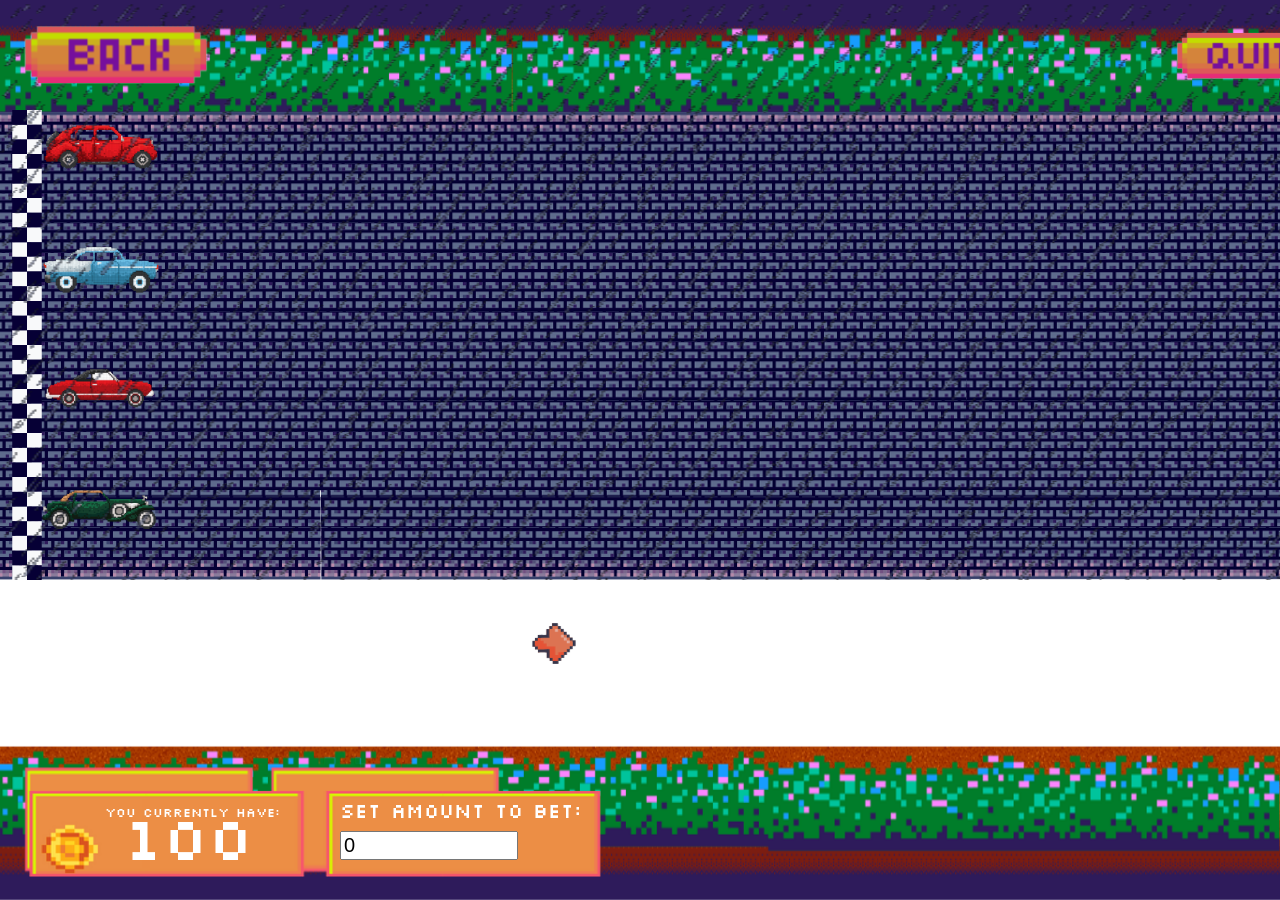
==== rainy.html @ 0249500e "Add files via upload" ====
<!DOCTYPE html>
<html lang="en">
<head>
    <meta charset="UTF-8">
    <meta name="viewport" content="width=device-width, initial-scale=1.0">
    <title>Race Page</title>
    <link rel="preconnect" href="https://fonts.googleapis.com">
    <link rel="preconnect" href="https://fonts.gstatic.com" crossorigin>
    <link href="https://fonts.googleapis.com/css2?family=Silkscreen&display=swap" rel="stylesheet">
    <link rel="stylesheet" href="raceStyle.css">
</head>

<body>

    <div class="overlay"></div>
    <div class="background"></div>
    <div class="road" id="road"></div>

    <!--BGM -->
    <audio id="backgroundMusic" loop>
    <source src="SFX/RainyTerrain.mp3" type="audio/mp3">
    Your browser does not support the audio element.
    </audio>

    <div class="header">
        <div id="backButton" onclick="goBack()">
            <img src="img/back.png" alt="Back">
        </div>
        <div class="startQuitContainer">
            <img src="img/quit.png" alt="Quit" onclick="window.close()">
            <img src="img/start.png" alt="Start Race" onclick="startRace()">
        </div>
    </div>


    <div class="raceTrack">
        <!-- Add images for the cars -->
        <img src="img/redbull.gif" class="car" id="Red Bull" alt="Red Bull" width="auto" height="auto">
        <img src="img/mercedes.gif" class="car" id="Mercedes" alt="Mercedes">
        <img src="img/carFerrari.gif" class="car" id="Ferrari" alt="Ferrari">
        <img src="img/martini.gif" class="car" id="Aston Martin" alt="Aston Martin">

        <!-- Add puddle image -->
        <img src="img/puddle1.png" class="puddle" id="puddle1" alt="Puddle1">
        <img src="img/puddle2.png" class="puddle" id="puddle2" alt="Puddle2">
        <img src="img/puddle3.png" class="puddle" id="puddle3" alt="Puddle3">
        <img src="img/puddle4.png" class="puddle" id="puddle4" alt="Puddle4">

    </div>


    <div class="rain">
        <img src="img/rainyy.gif" alt="" width="1540" height="580">
    </div>
    <div class="money-background">
        <img src="img/betContainer.png" alt="" width="572" height="87">
    </div>
    
    <div class="money-info">
        <p id="money-container" class="money-container">You currently have:</p>
        <p id="money" class="amount">100</p>
    </div>

    <!-- Bet Amount input -->
    <div class="bet-amount-input">
        <label for="betAmount">Set Amount to Bet:</label>
        <input type="number" id="betAmount" min="0" value="0">
    </div>

    <!-- Place Bet button -->
    <div class="place-bet-button">
        <img src="img/bet_button.png" alt="Place Bet" onclick="placeBet()">
    </div>

     <!-- Tentative ranking container -->
     <div id="rankingModal">
        <div class="ranking-container">
            <!-- Your existing ranking content here -->
            <div class="ranking">RANKINGS</div>
            <div class="ranking">1st Place: </div>
            <div class="ranking">2nd Place: </div>
            <div class="ranking">3nd Place: </div>
            <div class="ranking">4th Place: </div>
            <button onclick="closeModal();">Bet Again</button>
        </div>
    </div>
    <script src="race.js"></script>
</body>
</html>
---- raceStyle.css ----
body {
    margin: 0;
    overflow: hidden;
}

.background {
    position: fixed;
    top: 0;
    left: 0;
    width: 100vw;
    height: 100vh;
    background: url('img/terrain.png') center/cover; /* Replace with your background image */
    background-size: 100% 100%;
    z-index: -1;
}

.rain img{
    position: absolute;
    opacity: 0.6;
    z-index: 2;
}

.nightColor img{
    position: absolute;
    z-index: 2; 
}

.road {
    position: absolute;
    top: 110px;
    left: -5px;
    height: 470px;
    z-index: -1;
    overflow: hidden; 
    content: url('img/roadRace.png')
}

.road.moveRoad {
    animation: scrollRoad 6.7s linear forwards;
}

.header {
    position: absolute;
    top: 20px;
    left: 20px;
    display: flex;
    align-items: center; /* Center items vertically */
    z-index: 3;
}



#backButton {
    cursor: pointer;
    background-size: auto;
    filter: brightness(90%); /* Apply a brightness effect to the "Back" button */
    transition: filter 0.3s ease; /* Add a smooth transition effect */
    margin-left: 20;
    z-index: 4;
}

/* Hover effect for the "Back" button */
#backButton:hover {
    filter: brightness(110%); /* Increase brightness on hover */
    transform: scale(1.1); /*enlarge button*/
}

.startQuitContainer {
    display: flex;
    margin-left: 950px; /* Add additional margin between the container and the "Back" button */   
    z-index: 4; 
}

.startQuitContainer img {
    cursor: pointer;
    background-size: auto;
    filter: brightness(90%); /* Apply a brightness effect to the buttons */
    transition: filter 0.3s ease; /* Add a smooth transition effect */
    margin: 0 15px;
}

/* Hover effect for buttons */
.startQuitContainer img:hover {
    filter: brightness(110%); /* Increase brightness on hover */
    transform: scale(1.1); /*enlarge button*/
}

.raceTrack {
    background-size: auto;
    position: absolute;
    top: 110px; /* Adjust the top position according to your layout */
    left: 100px; /* Center the cars horizontally */
    transform: translateX(-50%); /* Center the cars horizontally */
    display: flex;
    flex-direction: column; /* Stack cars vertically */
    z-index: 1;
}

/*forda rain*/
.puddle {
    position: absolute;
    height: 70px; /* Adjust the height of the puddles */
    width: 70px; /* Adjust the width of the puddles */
    background-size: auto;
    z-index: -1;
}

#puddle1 { top: 10px; left: 1800px; }
#puddle2 { top: 130px; left: 1800px; }
#puddle3 { top: 250px; left: 1800px; }
#puddle4 { top: 370px; left: 1800px; }

/*forda night*/
/* Style for ducks */
.duck {
    position: absolute;
    height: 70px; /* Adjust the height of the ducks */
    width: 70px; /* Adjust the width of the ducks */
    background-size: auto;
    z-index: -1;
}

#duck1 { top: -10px; left: 1800px; }
#duck3 { top: 230px; left: 1800px; }

/* Style for rocks */
.rock {
    position: absolute;
    height: auto; /* Adjust the height of the rocks */
    width: 55px; /* Adjust the width of the rocks */
    background-size: auto;
    z-index: -1;
}

#rock1 { top: 145px; left: 1800px; }
#rock3 { top: 385px; left: 1800px; }

.duck.moveObstacle, .rock.moveObstacle, .puddle.moveObstacle{
    animation: moveObstacle 3s linear forwards;
}

.car {
    margin-bottom: 50px; /* Adjust the spacing between cars */
    width: 130px; /* Set a fixed width */
    height: 70px; /* Set a fixed height */
    object-fit: contain; /* or "cover" depending on your preference */

}

/* Animation */
@keyframes scrollRoad {
    0% {
        transform: translateX(0);
    }
    100% {
        transform: translateX(-1450px); /* Adjust the value based on your needs */
    }
}

@keyframes moveRight {
    0% { 
        transform: translateX(0); 
    }
    100% { 
        transform: translateX(1350px); 
    }
}

@keyframes moveDownRight {
    0% {
        transform: translate(0, 0);
    }
    50% {
        transform: translate(400px, 0);
    }
    51% {
        transform: translate(400px, 70%);
    }
    100% {
        transform: translate(1350px, 70%);
    }

}

@keyframes moveStuck {
    0% {
        transform: translate(0, 0);
    }
    50% {
        transform: translate(535px, 0);
    }
    51% {
        transform: translate(488px, 0);
    }
    52% {
        transform: translate(494px, 0);
    }
    100% {
        transform: translate(1350px, 0);
    }

}

@keyframes moveObstacle {
    0% {
        transform: translateX(0);
    }
    100% {
        transform: translateX(-1250px); 
    }
}

@keyframes moveAway {
    99% {
        transform: translateX(0);
    }
    100% {
        transform: translateX(-2000px);
    }
}

/*tang ina mo kung ikaw jud ang rason awa lang 
.moveAway {
    animation: moveAway 2s linear forwards;
    transform: translateX(1200px); 
}*/




.money-info {
    position: absolute;
    bottom: 20px;
    left: 40px;
    color: white;
    font-family: 'Silkscreen', sans-serif;
}

.money-container, .amount {
    bottom: 20px;
    left: 20px;
    color: white;
    font-family: 'Silkscreen', sans-serif;
}

/* Style for the money container */
.money-container {
    font-size: 13px;
    margin-bottom: 60px;
    margin-left: 65px;
}

.amount {
    position: absolute;
    font-size: 60px;
    margin-bottom: -15px;
    margin-left: 65px;
}

/* Style for the bet amount input section */
.bet-amount-input {
    position: absolute;
    bottom: 30px;
    left: 340px;
    color: white;
    font-family: 'Silkscreen', sans-serif;
    font-size: 20px;
    margin-bottom: 10px;
}


/* Style for the bet amount input */
#betAmount {   
    width: 170px;
    font-size: 20px;
    margin-right: 10px;
    display: block;
    margin-top: 8px;
}



/* Style for the place bet button section */
.place-bet-button {
    cursor: pointer;
    position: relative;
    top: 620px;
    left: 530px;
    filter: brightness(90%); /* Apply a brightness effect to the buttons */
    transition: filter 0.3s ease; /* Add a smooth transition effect */
}

.place-bet-button img:hover {
    filter: brightness(120%); /* Increase brightness on hover */
    transform: scale(1.1); /*enlarge button*/
}

.money-background {
    position: absolute;
    width: 700px; /* Adjust the width of the background image */
    height: 90px; /* Adjust the height of the background image */
    background-repeat: no-repeat; /* Prevent the image from repeating */
    z-index: 4;
    left: 29px;
    bottom: 20px; /* Place the background behind other elements */
}


/*tentative ranking*/

.ranking-container {
    position: absolute;
    top: 50%;
    left: 50%;
    transform: translate(-50%, -50%);
    background-color: rgba(255, 255, 255, 0.8); /* Adjust the background color and opacity */
    width: 320px; /* Set the width to your desired value */
    height: 350px;
    padding: 20px;
    border-radius: 10px;
    box-shadow: 0 0 10px rgba(0, 0, 0, 0.3); /* Optional: Add a box shadow for a visual effect */
    display: flex;
    flex-direction: column;
    align-items: center;
    justify-content: center;
    text-align: center;
}

.ranking-container .ranking:first-child {
    font-family: 'Silkscreen', sans-serif;
    font-size: 32px; /* Set the font size to make it larger */
    text-align: center; /* Center the text horizontally */
    margin-bottom: 20px; /* Add some bottom margin for spacing */
}

/* Style for the rest of the ranking components */
.ranking-container .ranking:not(:first-child) {
    font-family: 'Silkscreen', sans-serif;
    font-size: 18px;
    margin-bottom: 10px;
    /* Add any additional styling as needed */
}


/* Style for the Bet Again button */
.ranking-container button {
    display: block;
    margin: 0 auto; /* Center the button horizontally */
    font-family: 'Silkscreen', sans-serif;
    font-size: 18px;
    padding: 10px 20px;
    margin-top: 15px; /* Adjust the top margin as needed */
    cursor: pointer;
    background-color: #4CAF50; /* Green background color */
    color: white;
    border: none;
    border-radius: 5px;
}

#rankingModal {
    display: none;
    position: fixed;
    top: 50%;
    left: 50%;
    transform: translate(-50%, -50%);
    padding: 20px;
    border-radius: 10px;
    box-shadow: 0 0 10px rgba(0, 0, 0, 0.3);
    z-index: 2;
}

/*para modarken ang bg inig gawas sa modal */
.overlay {
    position: fixed;
    top: 0;
    left: 0;
    width: 100vw;
    height: 100vh;
    background: rgba(0, 0, 0, 0.5); /* Semi-transparent black overlay */
    z-index: 1; /* Place it above other elements */
    display: none; /* Initially hidden */
}

.money-info,
.money-container,
.amount,
.bet-amount-input,
.place-bet-button,
.ranking-container,
#rankingModal,
.overlay {
    /* ... existing styles ... */
    z-index: 5; /* Ensure modal and related elements are on top of everything */
}
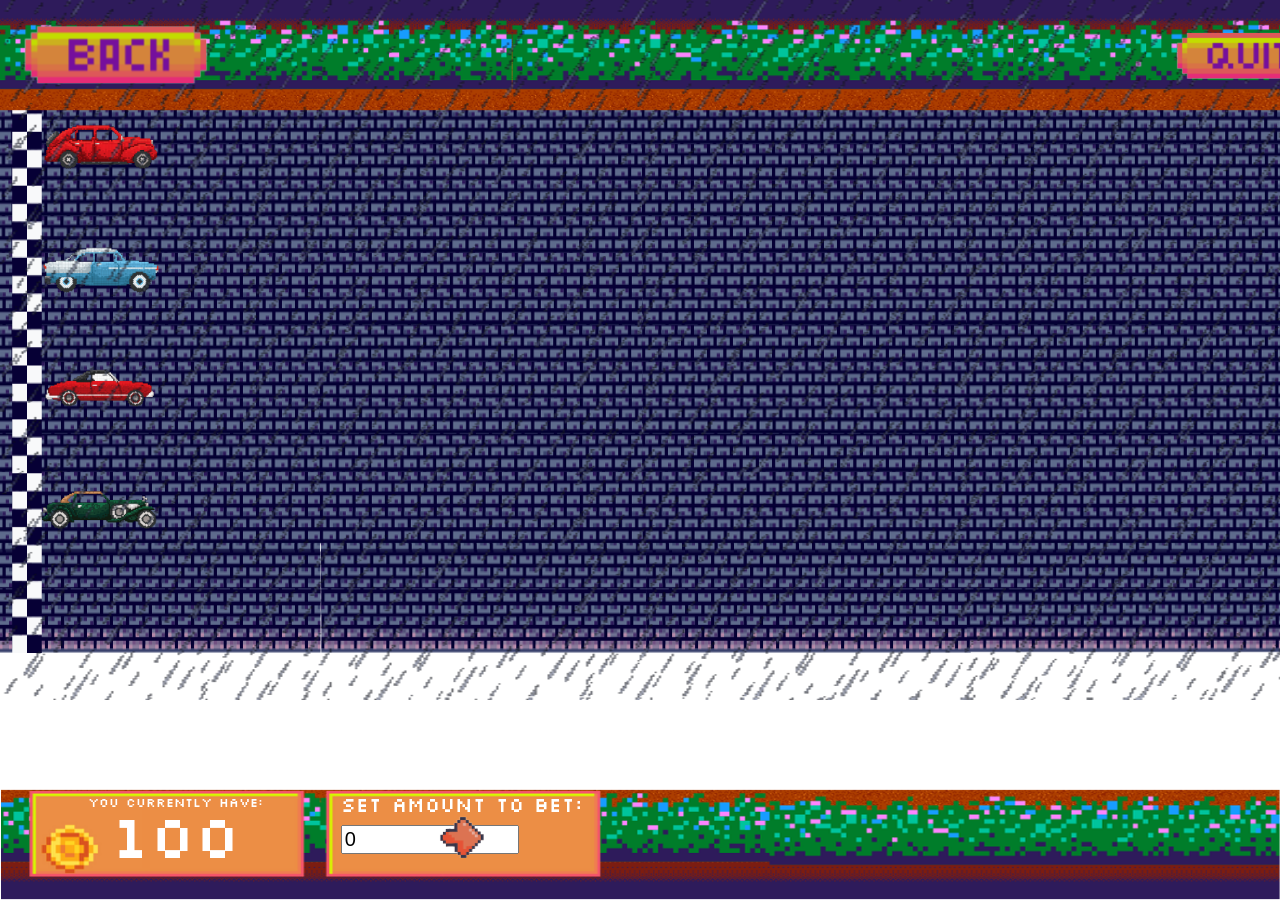
==== commit b2e4aac4: "Add files via upload" ====
--- a/rainy.html
+++ b/rainy.html
@@ -11,7 +11,6 @@
 </head>
 
 <body>
-
     <div class="overlay"></div>
     <div class="background"></div>
     <div class="road" id="road"></div>
@@ -50,26 +49,28 @@
 
 
     <div class="rain">
-        <img src="img/rainyy.gif" alt="" width="1540" height="580">
+        <img src="img/rainyy.gif" alt="" width="1540" height="700">
     </div>
     <div class="money-background">
         <img src="img/betContainer.png" alt="" width="572" height="87">
     </div>
     
-    <div class="money-info">
-        <p id="money-container" class="money-container">You currently have:</p>
-        <p id="money" class="amount">100</p>
-    </div>
+    <div class="betting-container">
+        <div class="money-info">
+            <p id="money-container" class="money-container">You currently have:</p>
+            <p id="money" class="amount">100</p>
+        </div>
 
-    <!-- Bet Amount input -->
-    <div class="bet-amount-input">
-        <label for="betAmount">Set Amount to Bet:</label>
-        <input type="number" id="betAmount" min="0" value="0">
-    </div>
+        <!-- Bet Amount input -->
+        <div class="bet-amount-input">
+            <label for="betAmount">Set Amount to Bet:</label>
+            <input type="number" id="betAmount" min="0" value="0">
+        </div>
 
-    <!-- Place Bet button -->
-    <div class="place-bet-button">
-        <img src="img/bet_button.png" alt="Place Bet" onclick="placeBet()">
+        <!-- Place Bet button -->
+        <div class="place-bet-button">
+            <img src="img/bet_button.png" alt="Place Bet" onclick="placeBet()">
+        </div>
     </div>
 
      <!-- Tentative ranking container -->
--- a/raceStyle.css
+++ b/raceStyle.css
@@ -4,12 +4,12 @@
 }
 
 .background {
-    position: fixed;
+    position: absolute;
     top: 0;
     left: 0;
-    width: 100vw;
-    height: 100vh;
-    background: url('img/terrain.png') center/cover; /* Replace with your background image */
+    width: 100%;
+    height: 100%;
+    background: url('img/scrollterrain.png') center/cover;
     background-size: 100% 100%;
     z-index: -1;
 }
@@ -27,10 +27,11 @@
 
 .road {
     position: absolute;
-    top: 110px;
+    top: 78px;
     left: -5px;
-    height: 470px;
-    z-index: -1;
+    height: 575px;
+    width: 3000px;
+    z-index: -2;
     overflow: hidden; 
     content: url('img/roadRace.png')
 }
@@ -219,26 +220,27 @@
     }
 }
 
-/*tang ina mo kung ikaw jud ang rason awa lang 
-.moveAway {
-    animation: moveAway 2s linear forwards;
-    transform: translateX(1200px); 
-}*/
-
-
-
+.betting-container {
+    position: absolute;
+    width: 80%;
+    height: 30%;
+    bottom: 3%;
+    left: 1%;
+    display: flex;
+    align-items: flex-start;
+}
 
 .money-info {
     position: absolute;
-    bottom: 20px;
-    left: 40px;
+    bottom: 1%;
+    left: 1%;
     color: white;
     font-family: 'Silkscreen', sans-serif;
 }
 
 .money-container, .amount {
-    bottom: 20px;
-    left: 20px;
+    bottom: 20%;
+    left: 10%;
     color: white;
     font-family: 'Silkscreen', sans-serif;
 }
@@ -253,15 +255,15 @@
 .amount {
     position: absolute;
     font-size: 60px;
-    margin-bottom: -15px;
+    margin-bottom: -20px;
     margin-left: 65px;
 }
 
 /* Style for the bet amount input section */
 .bet-amount-input {
     position: absolute;
-    bottom: 30px;
-    left: 340px;
+    bottom: 9px;
+    left: 328px;
     color: white;
     font-family: 'Silkscreen', sans-serif;
     font-size: 20px;
@@ -283,11 +285,12 @@
 /* Style for the place bet button section */
 .place-bet-button {
     cursor: pointer;
-    position: relative;
-    top: 620px;
-    left: 530px;
-    filter: brightness(90%); /* Apply a brightness effect to the buttons */
-    transition: filter 0.3s ease; /* Add a smooth transition effect */
+    position: absolute;
+    bottom: 3%;
+    left: 44%;
+    transform: translateX(-50%);
+    filter: brightness(90%);
+    transition: filter 0.3s ease;
 }
 
 .place-bet-button img:hover {
@@ -315,7 +318,7 @@
     transform: translate(-50%, -50%);
     background-color: rgba(255, 255, 255, 0.8); /* Adjust the background color and opacity */
     width: 320px; /* Set the width to your desired value */
-    height: 350px;
+    height: 370px;
     padding: 20px;
     border-radius: 10px;
     box-shadow: 0 0 10px rgba(0, 0, 0, 0.3); /* Optional: Add a box shadow for a visual effect */
@@ -391,4 +394,10 @@
 .overlay {
     /* ... existing styles ... */
     z-index: 5; /* Ensure modal and related elements are on top of everything */
-}+}
+
+/*@media only screen and (max-width: 768px) {
+    body {
+        overflow: auto;
+    }
+}*/
